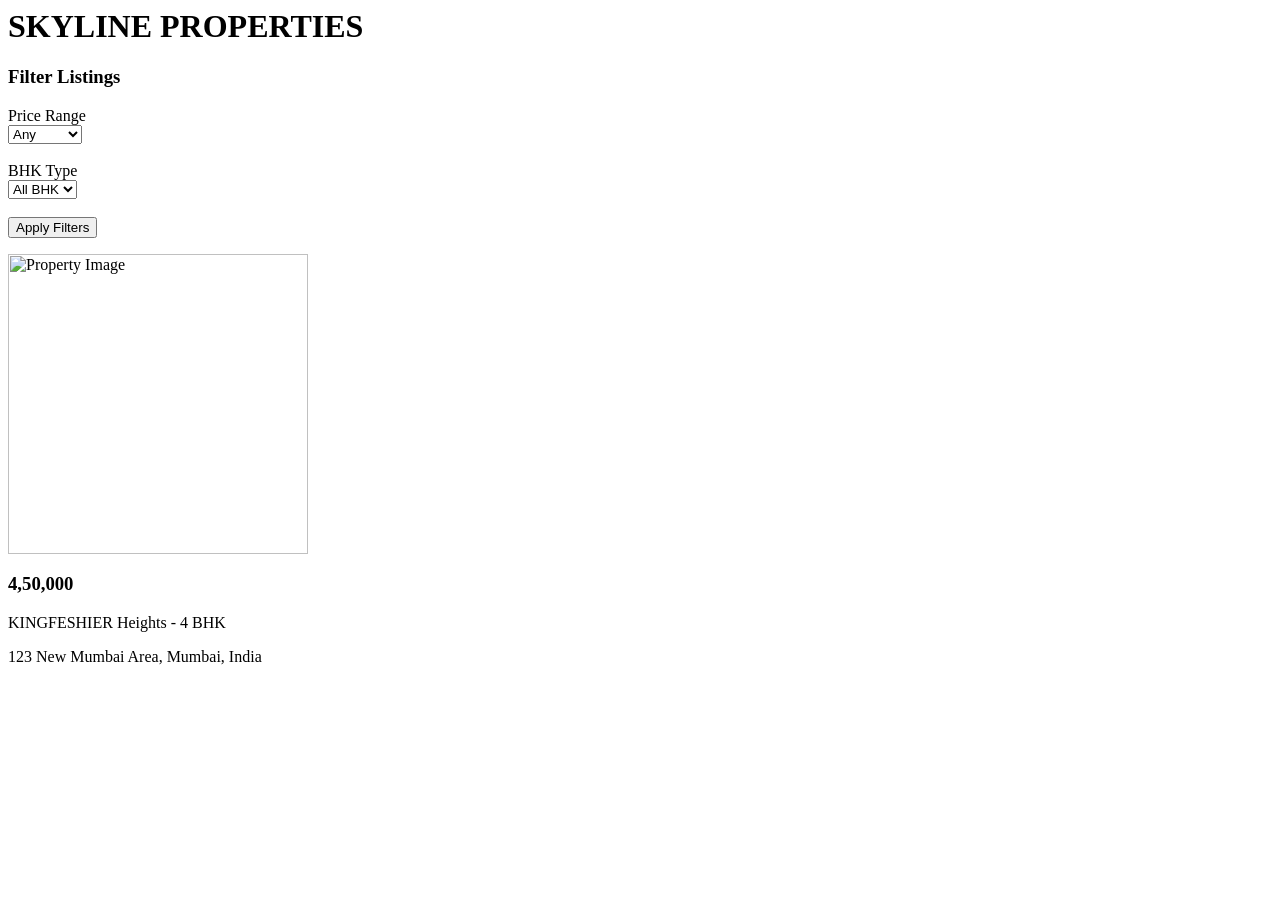
==== index.html @ 829c2428 "Add files via upload" ====
<html>
<head>
<title>Skyline Properties -
</head>
<body>
Listing Portal</title>
<header>
<h1>SKYLINE PROPERTIES</h1> </header>
<h3>Filter Listings</h3>
<form>
<label>Price Range</label><br>
<select> 
<option>Any</option>
<option>1000k</option>
<option>10000k</option>
<option>15000k</option>
<option>20000k</option>
<option>25000k+</option>
</select>
<br><br>
<label>BHK Type</label><br> 
<select>
<option>All BHK</option>
<option>1 BHK</option>
<option>2 BHK</option>
<option>3 BHK</option>
<option>4+ BHK</option>
</select>
<br><br>
<button type="button">Apply Filters</button>
</form>
<main>
<section>
<div>
<img src="flatjj.jpg" alt="Property Image" width="300">
<h3> 4,50,000</h3>
<p>KINGFESHIER Heights - 4 BHK</p>
<p>123 New Mumbai Area, Mumbai, India</p>
</div>
</section>
</main>
</body> 
</html>
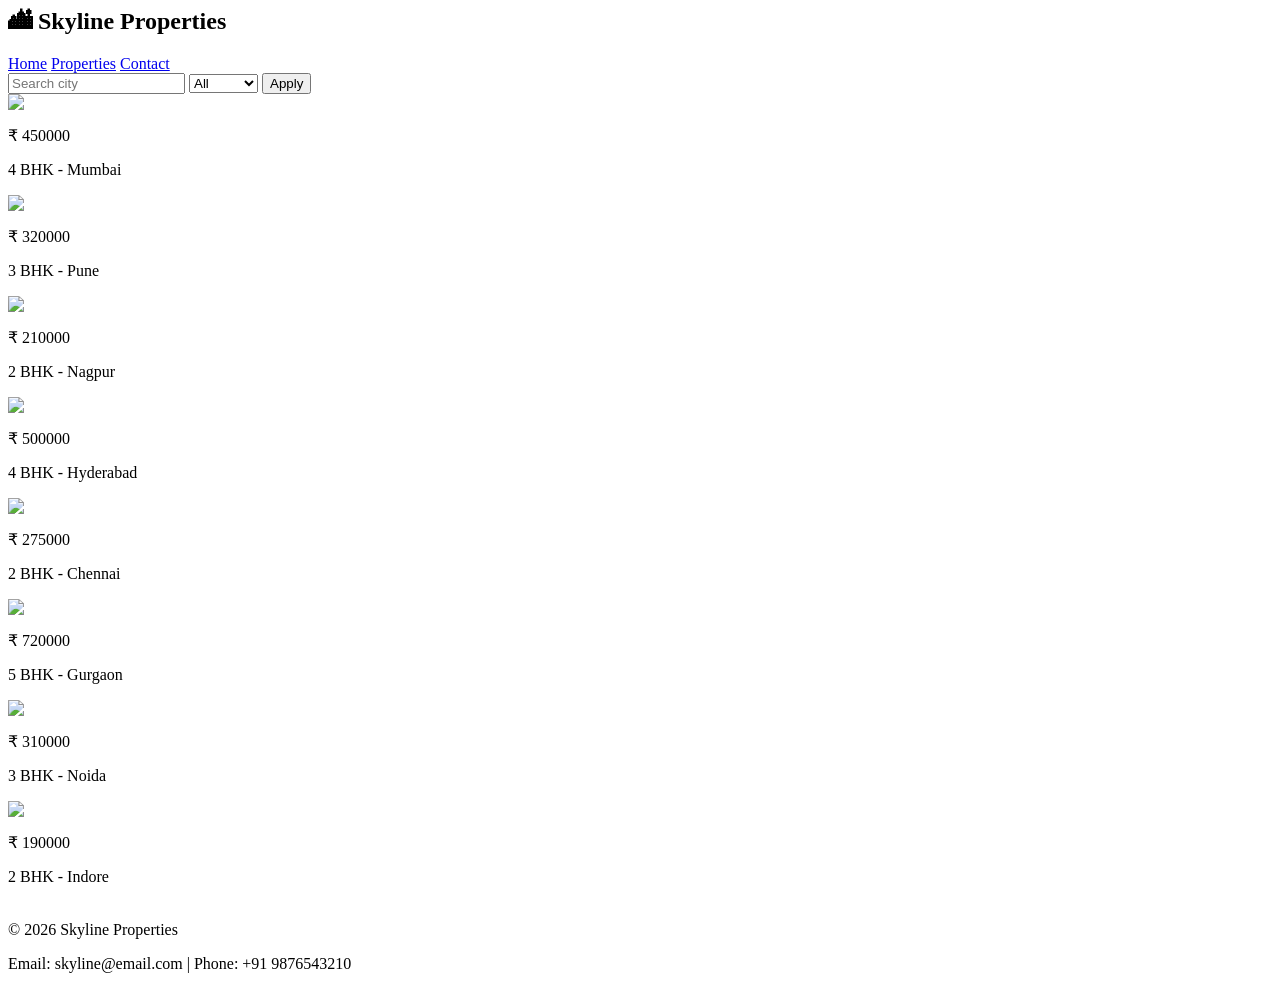
==== commit be4df2d0: "Rename index3.html to index.html" ====
--- a/index.html
+++ b/index.html
@@ -1,43 +1,108 @@
-<html>
-<head>
-<title>Skyline Properties -
-</head>
-<body>
-Listing Portal</title>
-<header>
-<h1>SKYLINE PROPERTIES</h1> </header>
-<h3>Filter Listings</h3>
-<form>
-<label>Price Range</label><br>
-<select> 
-<option>Any</option>
-<option>1000k</option>
-<option>10000k</option>
-<option>15000k</option>
-<option>20000k</option>
-<option>25000k+</option>
-</select>
-<br><br>
-<label>BHK Type</label><br> 
-<select>
-<option>All BHK</option>
-<option>1 BHK</option>
-<option>2 BHK</option>
-<option>3 BHK</option>
-<option>4+ BHK</option>
-</select>
-<br><br>
-<button type="button">Apply Filters</button>
-</form>
-<main>
-<section>
-<div>
-<img src="flatjj.jpg" alt="Property Image" width="300">
-<h3> 4,50,000</h3>
-<p>KINGFESHIER Heights - 4 BHK</p>
-<p>123 New Mumbai Area, Mumbai, India</p>
-</div>
-</section>
-</main>
-</body> 
-</html>+<html>
+<head>
+<title>Skyline Properties</title>
+
+<link href="styles.css" rel="stylesheet">
+</head>
+
+<body>
+
+<!-- NAVBAR -->
+<nav>
+<h2>🏙 Skyline Properties</h2>
+<div class="menu">
+<a href="#">Home</a>
+<a href="#">Properties</a>
+<a href="#">Contact</a>
+</div>
+</nav>
+
+<!-- FILTER -->
+<div class="filter">
+<input id="search" placeholder="Search city">
+<select id="bhk">
+<option value="all">All</option>
+<option value="2">2 BHK</option>
+<option value="3">3 BHK</option>
+<option value="4">4+ BHK</option>
+</select>
+<button onclick="filter()">Apply</button>
+</div>
+
+<!-- LIST -->
+<div class="container" id="list"></div>
+
+<!-- MODAL -->
+<div class="modal" id="modal" onclick="closeModal()">
+<div class="box" onclick="event.stopPropagation()">
+<img id="img" style="width:100%">
+<h3 id="price"></h3>
+<p id="info"></p>
+</div>
+</div>
+
+<!-- FOOTER -->
+<footer>
+<p>© 2026 Skyline Properties</p>
+<p>Email: skyline@email.com | Phone: +91 9876543210</p>
+</footer>
+
+<script>
+
+/* DATA WITH EXTRA ROW */
+const data=[
+{price:450000,bhk:4,city:"Mumbai",img:"https://images.unsplash.com/photo-1560448204-e02f11c3d0e2"},
+{price:320000,bhk:3,city:"Pune",img:"https://images.unsplash.com/photo-1570129477492-45c003edd2be"},
+{price:210000,bhk:2,city:"Nagpur",img:"https://images.unsplash.com/photo-1599423300746-b62533397364"},
+{price:500000,bhk:4,city:"Hyderabad",img:"https://images.unsplash.com/photo-1600607687939-ce8a6c25118c"},
+
+/* NEW ROW */
+{price:275000,bhk:2,city:"Chennai",img:"https://images.unsplash.com/photo-1600573472550-8090b5e0745e"},
+{price:720000,bhk:5,city:"Gurgaon",img:"https://images.unsplash.com/photo-1600047509807-ba8f99d2cdde"},
+{price:310000,bhk:3,city:"Noida",img:"https://images.unsplash.com/photo-1598928506311-c55ded91a20c"},
+{price:190000,bhk:2,city:"Indore",img:"https://images.unsplash.com/photo-1600585154200-be6161a56a0c"}
+];
+
+function show(list){
+let html="";
+list.forEach((p,i)=>{
+html+=`
+<div class="card" onclick="openModal(${i})">
+<img src="${p.img}">
+<p>₹ ${p.price}</p>
+<p>${p.bhk} BHK - ${p.city}</p>
+</div>`;
+});
+document.getElementById("list").innerHTML=html;
+}
+
+function filter(){
+let s=document.getElementById("search").value.toLowerCase();
+let b=document.getElementById("bhk").value;
+
+let result=data.filter(p=>{
+return p.city.toLowerCase().includes(s) &&
+(b==="all" || p.bhk==b || (b==="4" && p.bhk>=4));
+});
+
+show(result);
+}
+
+function openModal(i){
+let p=data[i];
+document.getElementById("modal").style.display="flex";
+document.getElementById("img").src=p.img;
+document.getElementById("price").innerText="₹ "+p.price;
+document.getElementById("info").innerText=p.bhk+" BHK - "+p.city;
+}
+
+function closeModal(){
+document.getElementById("modal").style.display="none";
+}
+
+show(data);
+
+</script>
+
+</body>
+</html>
